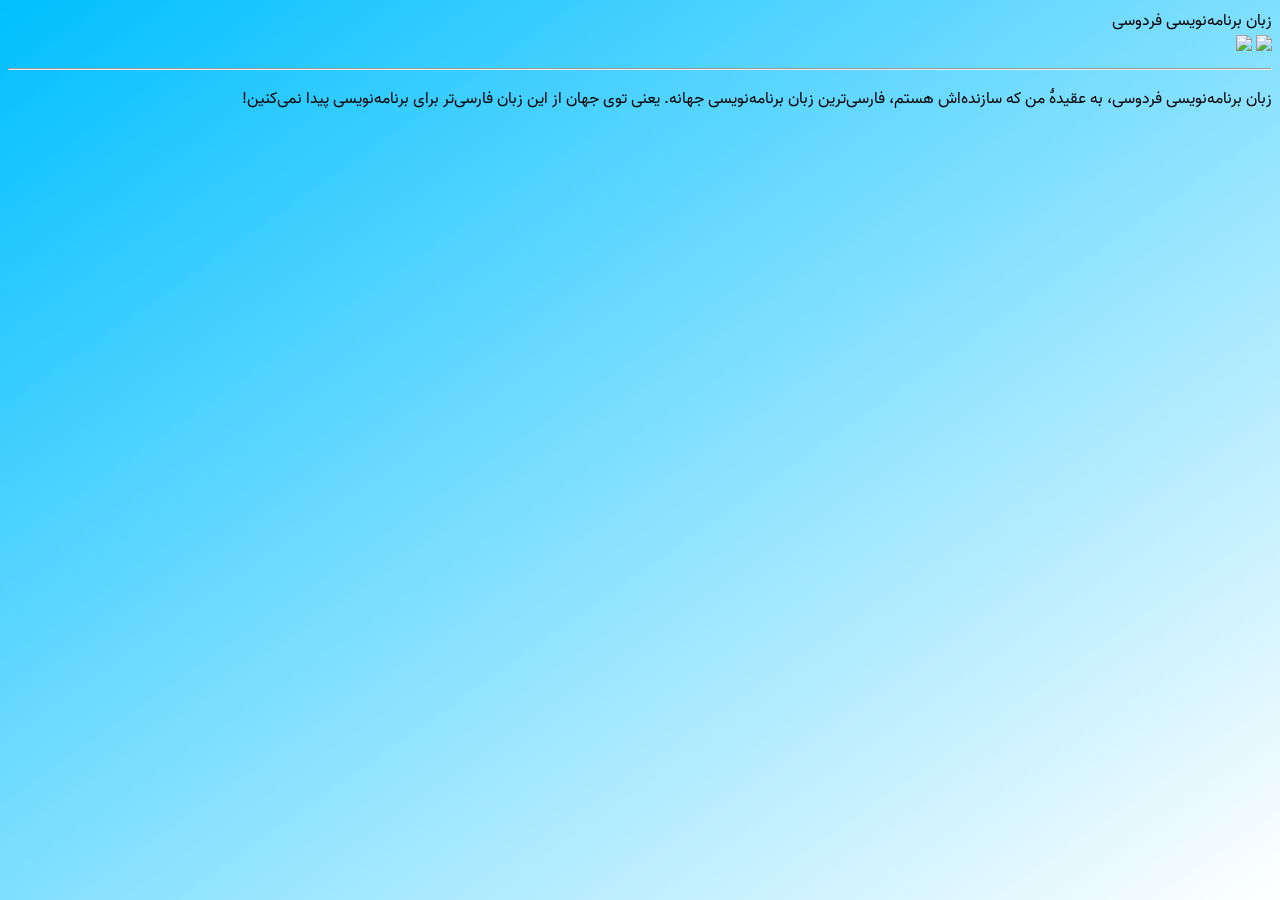
==== index.html @ 3a24cec8 "reboot" ====
<!DOCTYPE html>
<html lang="fa" dir="rtl">
<head>
	<meta charset="utf-8">
	<title>زبان برنامه‌نویسی فردوسی</title>
	<link rel="stylesheet" href="bootstrap.rtl.min.css">
	<link rel="stylesheet" href="bootstrap-icons.css">
	<link rel="stylesheet" href="fonts.css">
	<script src="bootstrap.bundle.min.js"></script>
</head>
<body style="background-image: linear-gradient(to bottom right, deepskyblue, white); background-attachment: fixed;">
	<div class="col-6 mx-auto">
		<div class="card my-3 shadow-lg">
			<div class="card-header text-center h1">زبان برنامه‌نویسی فردوسی</div>
			<div class="card-body">
				<img src="https://avatars.githubusercontent.com/u/73846941" class="d-none d-lg-block w-50 mx-auto">
				<img src="https://avatars.githubusercontent.com/u/73846941" class="d-block d-lg-none w-100">
				<hr>
				<p>زبان برنامه‌نویسی فردوسی، به عقیدهٔ من که سازنده‌اش هستم، فارسی‌ترین زبان برنامه‌نویسی جهانه. یعنی توی جهان از این زبان فارسی‌تر برای برنامه‌نویسی پیدا نمی‌کنین!</p>
			</div>
		</div>
	</div>
</body>
</html>
---- fonts.css ----
@font-face {
    font-family: Vazir;
    src: url('fonts/Vazir-Regular.eot');
    src: url('fonts/Vazir-Regular.eot?#iefix') format('embedded-opentype'),
         url('fonts/Vazir-Regular.woff2') format('woff2'),
         url('fonts/Vazir-Regular.woff') format('woff'),
         url('fonts/Vazir-Regular.ttf') format('truetype');
    font-weight: normal;
    font-style: normal;
}
@font-face {
    font-family: Vazir;
    src: url('fonts/Vazir-Bold.eot');
    src: url('fonts/Vazir-Bold.eot?#iefix') format('embedded-opentype'),
         url('fonts/Vazir-Bold.woff2') format('woff2'),
         url('fonts/Vazir-Bold.woff') format('woff'),
         url('fonts/Vazir-Bold.ttf') format('truetype');
    font-weight: bold;
    font-style: normal;
}
@font-face {
    font-family: Vazir;
    src: url('fonts/Vazir-Black.eot');
    src: url('fonts/Vazir-Black.eot?#iefix') format('embedded-opentype'),
         url('fonts/Vazir-Black.woff2') format('woff2'),
         url('fonts/Vazir-Black.woff') format('woff'),
         url('fonts/Vazir-Black.ttf') format('truetype');
    font-weight: 900;
    font-style: normal;
}
@font-face {
    font-family: Vazir;
    src: url('fonts/Vazir-Medium.eot');
    src: url('fonts/Vazir-Medium.eot?#iefix') format('embedded-opentype'),
         url('fonts/Vazir-Medium.woff2') format('woff2'),
         url('fonts/Vazir-Medium.woff') format('woff'),
         url('fonts/Vazir-Medium.ttf') format('truetype');
    font-weight: 500;
    font-style: normal;
}
@font-face {
    font-family: Vazir;
    src: url('fonts/Vazir-Light.eot');
    src: url('fonts/Vazir-Light.eot?#iefix') format('embedded-opentype'),
         url('fonts/Vazir-Light.woff2') format('woff2'),
         url('fonts/Vazir-Light.woff') format('woff'),
         url('fonts/Vazir-Light.ttf') format('truetype');
    font-weight: 300;
    font-style: normal;
}
@font-face {
    font-family: Vazir;
    src: url('fonts/Vazir-Thin.eot');
    src: url('fonts/Vazir-Thin.eot?#iefix') format('embedded-opentype'),
         url('fonts/Vazir-Thin.woff2') format('woff2'),
         url('fonts/Vazir-Thin.woff') format('woff'),
         url('fonts/Vazir-Thin.ttf') format('truetype');
    font-weight: 100;
    font-style: normal;
}

* { font-family: Vazir !important; }
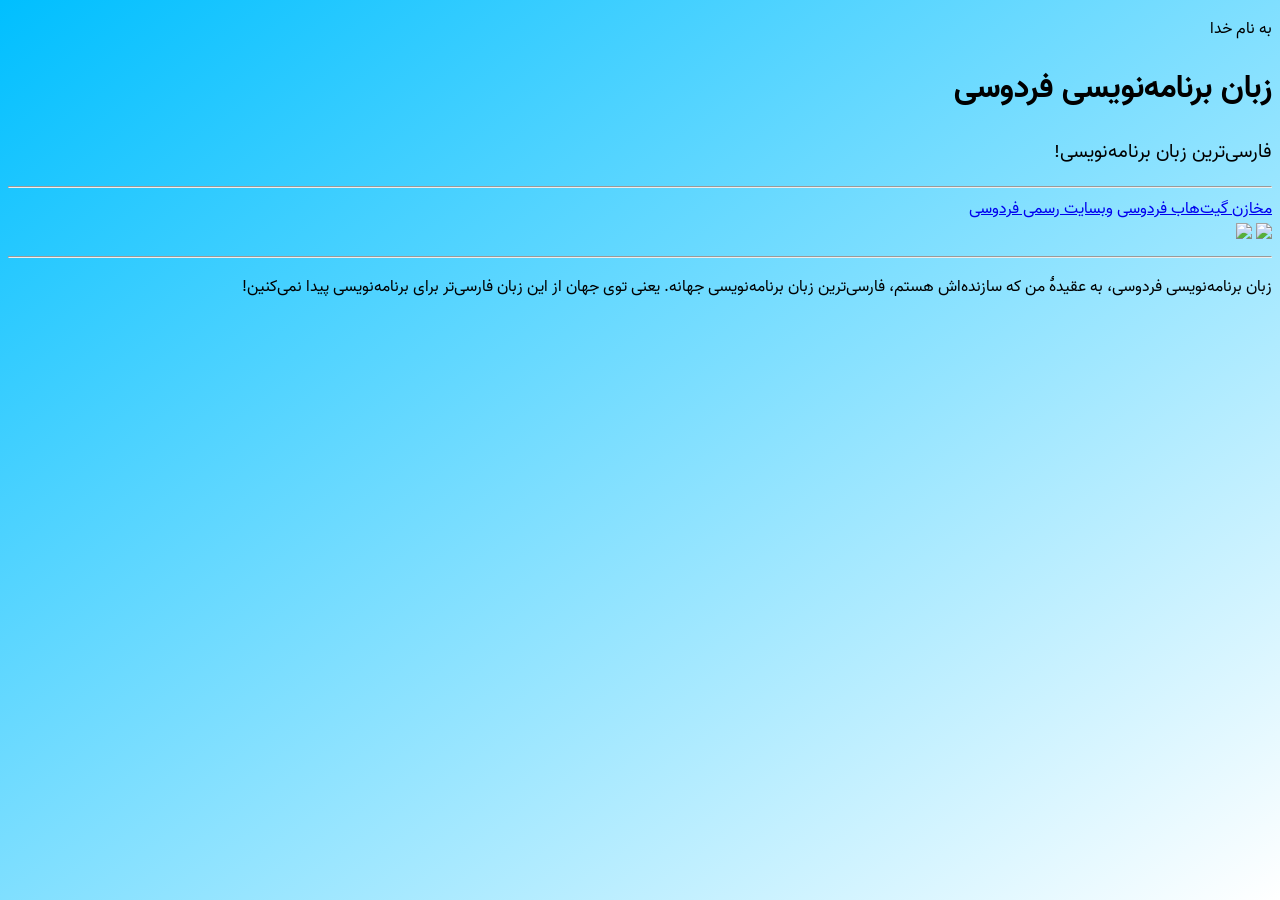
==== commit b6015a73: "reboot finished" ====
--- a/index.html
+++ b/index.html
@@ -3,15 +3,25 @@
 <head>
 	<meta charset="utf-8">
 	<title>زبان برنامه‌نویسی فردوسی</title>
+	<link rel="shortcut icon" href="favicon.ico" type="image/x-icon">
 	<link rel="stylesheet" href="bootstrap.rtl.min.css">
 	<link rel="stylesheet" href="bootstrap-icons.css">
 	<link rel="stylesheet" href="fonts.css">
 	<script src="bootstrap.bundle.min.js"></script>
 </head>
-<body style="background-image: linear-gradient(to bottom right, deepskyblue, white); background-attachment: fixed;">
-	<div class="col-6 mx-auto">
+<body style="background-image: linear-gradient(to bottom right, deepskyblue, white); background-attachment: fixed; overflow-x: hidden;">
+	<p class="text-center text-white my-3 fw-bold h5">به نام خدا</p>
+	<div class="col-lg-6 mx-3 mx-lg-auto">
 		<div class="card my-3 shadow-lg">
-			<div class="card-header text-center h1">زبان برنامه‌نویسی فردوسی</div>
+			<div class="card-header text-center">
+				<h1>زبان برنامه‌نویسی فردوسی</h1>
+				<p style="font-size: larger;"><i class="bi-award"></i> فارسی‌ترین زبان برنامه‌نویسی!</p>
+				<hr>
+				<div class="row mx-auto gap-2 gap-sm-3">
+					<a href="https://github.com/Ferdowsi-lang" target="_blank" class="h4 btn btn-dark col"><i class="bi-github"></i> مخازن گیت‌هاب فردوسی</a>
+					<a href="https://ferdowsi-lang.github.io" class="h4 btn btn-info col"><i class="bi-globe"></i> وبسایت رسمی فردوسی</a>
+				</div>
+			</div>
 			<div class="card-body">
 				<img src="https://avatars.githubusercontent.com/u/73846941" class="d-none d-lg-block w-50 mx-auto">
 				<img src="https://avatars.githubusercontent.com/u/73846941" class="d-block d-lg-none w-100">
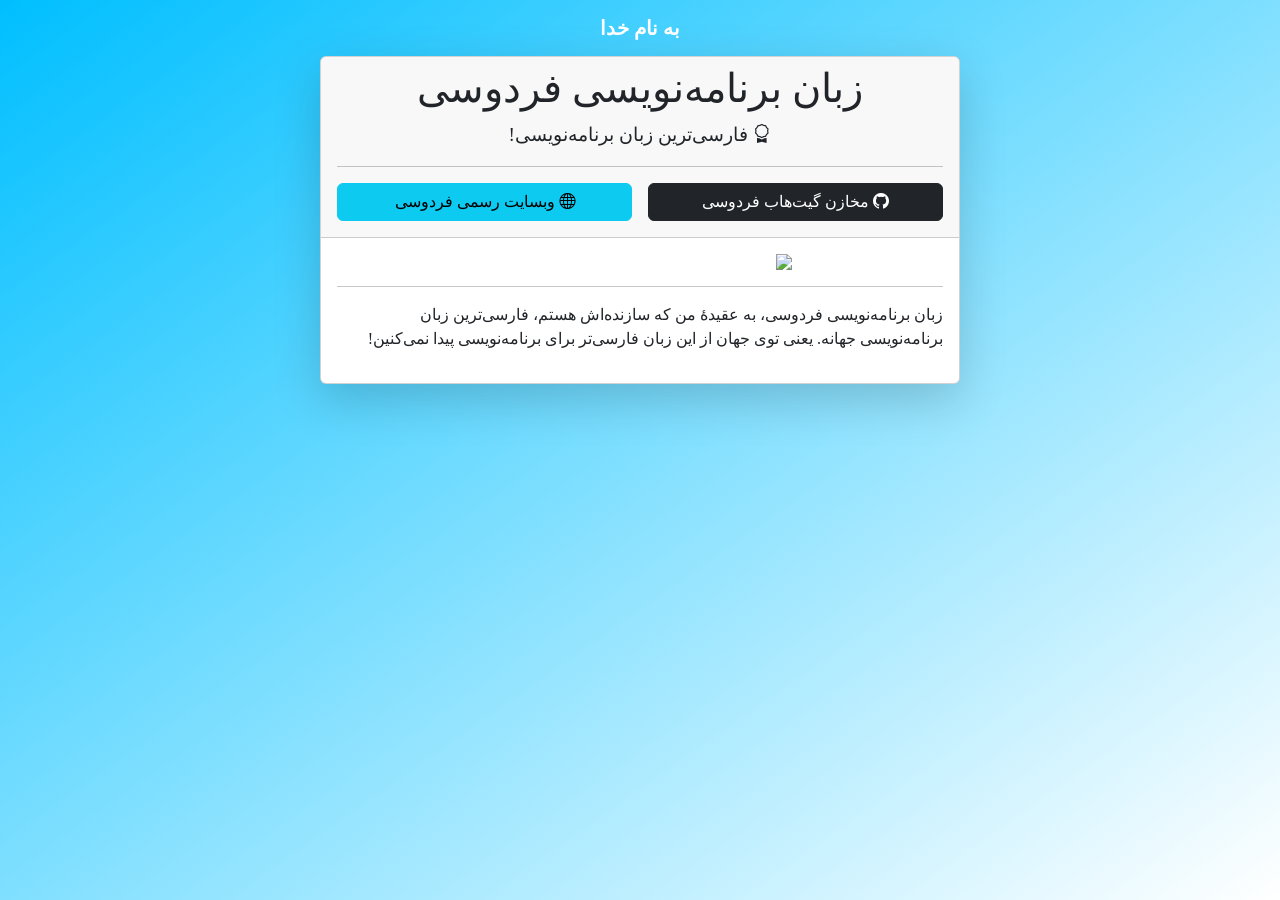
==== commit 2b774b74: "used CDN to load bootstrap, bootstrap icons, and vazir fonts" ====
--- a/index.html
+++ b/index.html
@@ -4,10 +4,12 @@
 	<meta charset="utf-8">
 	<title>زبان برنامه‌نویسی فردوسی</title>
 	<link rel="shortcut icon" href="favicon.ico" type="image/x-icon">
-	<link rel="stylesheet" href="bootstrap.rtl.min.css">
-	<link rel="stylesheet" href="bootstrap-icons.css">
-	<link rel="stylesheet" href="fonts.css">
-	<script src="bootstrap.bundle.min.js"></script>
+	<link rel="apple-touch-icon" href="apple-touch-icon.png">
+	<link rel="stylesheet" href="https://cdn.jsdelivr.net/npm/bootstrap@5.0.0-beta2/dist/css/bootstrap.min.css" crossorigin="anonymous">
+	<link rel="stylesheet" href="https://cdn.jsdelivr.net/npm/bootstrap-icons@1.4.0/font/bootstrap-icons.css" crossorigin="anonymous">
+	<link rel="stylesheet" href="https://cdn.jsdelivr.net/npm/vazir-font@27.2.2/dist/font-face.css" crossorigin="anonymous">
+	<script src="https://cdn.jsdelivr.net/npm/bootstrap@5.0.0-beta2/dist/js/bootstrap.bundle.min.js" crossorigin="anonymous"></script>
+	<style>* { font-family: Vazir !important }</style>
 </head>
 <body style="background-image: linear-gradient(to bottom right, deepskyblue, white); background-attachment: fixed; overflow-x: hidden;">
 	<p class="text-center text-white my-3 fw-bold h5">به نام خدا</p>
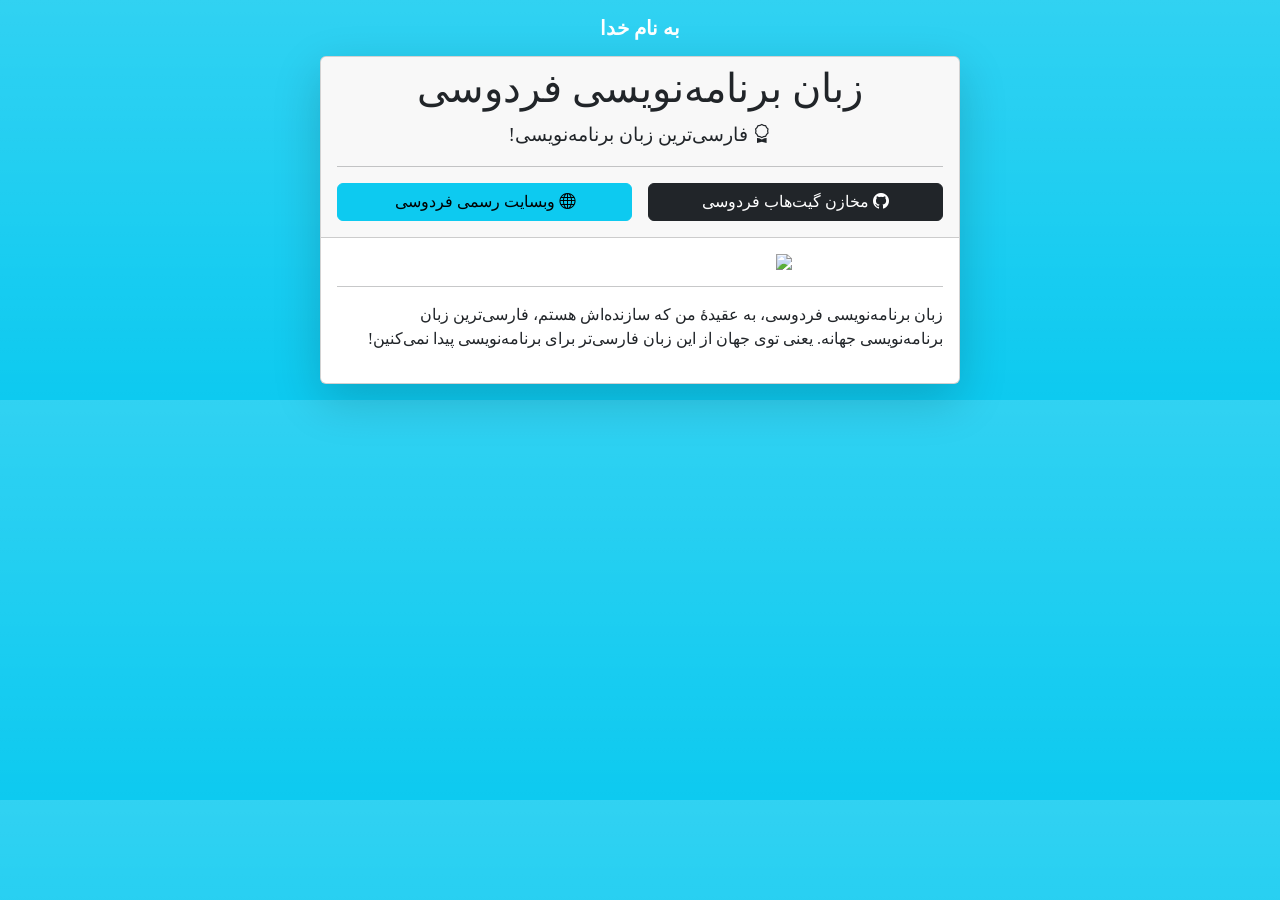
==== commit 8f418ff8: "used bootstrap gradient instead of inline style" ====
--- a/index.html
+++ b/index.html
@@ -11,7 +11,7 @@
 	<script src="https://cdn.jsdelivr.net/npm/bootstrap@5.0.0-beta2/dist/js/bootstrap.bundle.min.js" crossorigin="anonymous"></script>
 	<style>* { font-family: Vazir !important }</style>
 </head>
-<body style="background-image: linear-gradient(to bottom right, deepskyblue, white); background-attachment: fixed; overflow-x: hidden;">
+<body class="bg-info bg-gradient">
 	<p class="text-center text-white my-3 fw-bold h5">به نام خدا</p>
 	<div class="col-lg-6 mx-3 mx-lg-auto">
 		<div class="card my-3 shadow-lg">
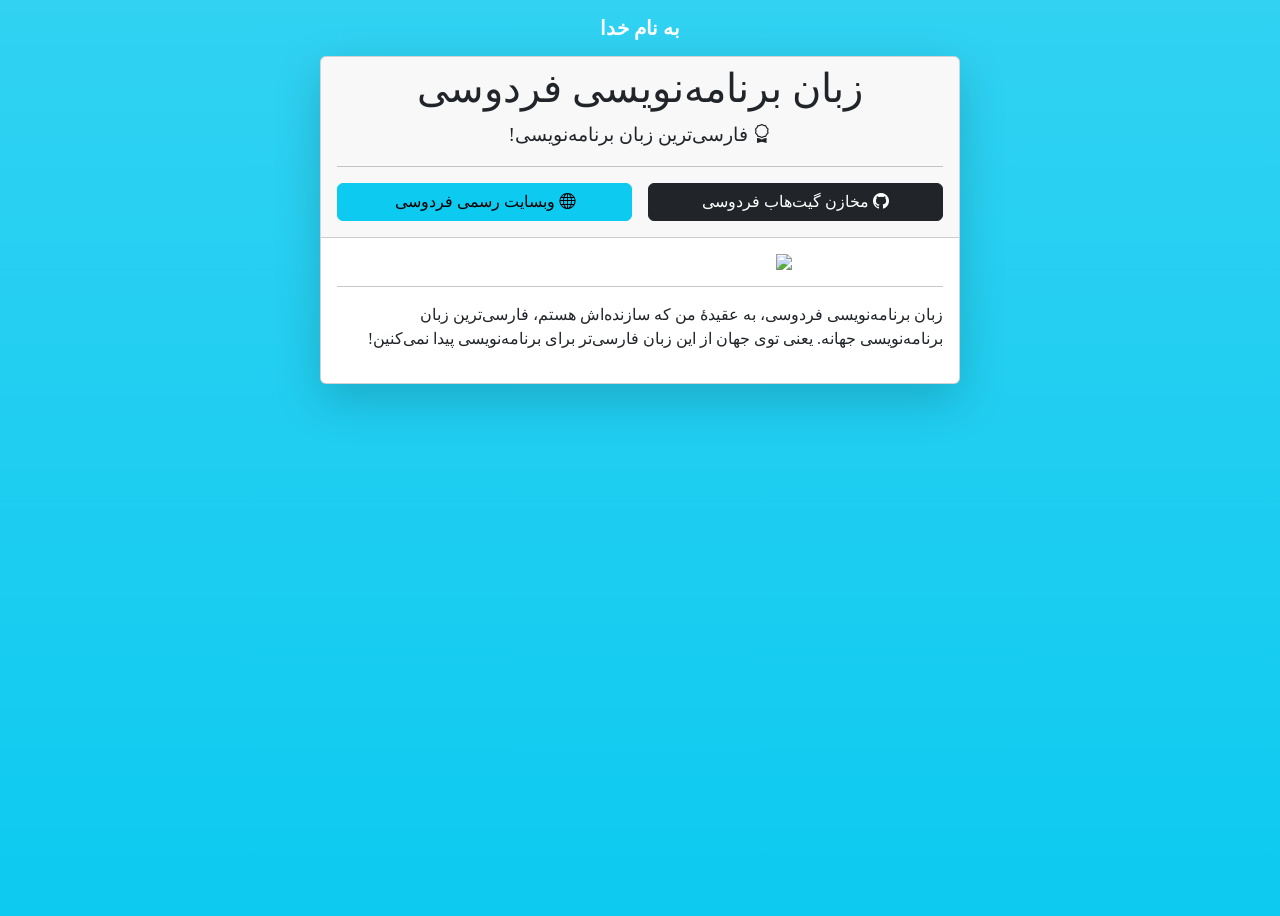
==== commit c378ab4c: "set body min height to solve background problem" ====
--- a/index.html
+++ b/index.html
@@ -11,7 +11,7 @@
 	<script src="https://cdn.jsdelivr.net/npm/bootstrap@5.0.0-beta2/dist/js/bootstrap.bundle.min.js" crossorigin="anonymous"></script>
 	<style>* { font-family: Vazir !important }</style>
 </head>
-<body class="bg-info bg-gradient">
+<body class="bg-info bg-gradient min-vh-100">
 	<p class="text-center text-white my-3 fw-bold h5">به نام خدا</p>
 	<div class="col-lg-6 mx-3 mx-lg-auto">
 		<div class="card my-3 shadow-lg">
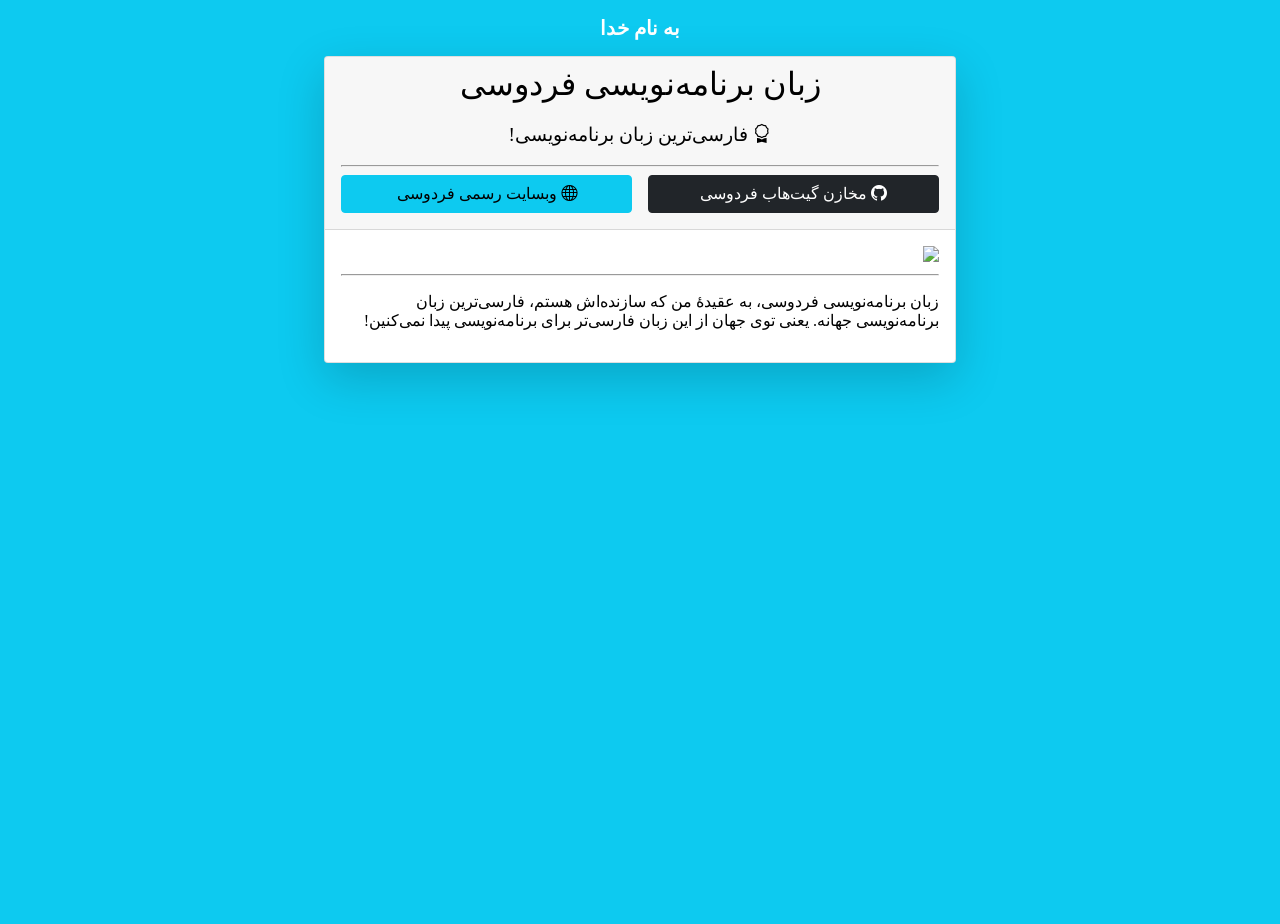
==== commit 7443d53c: "Bootstrap" ====
--- a/index.html
+++ b/index.html
@@ -5,10 +5,9 @@
 	<title>زبان برنامه‌نویسی فردوسی</title>
 	<link rel="shortcut icon" href="favicon.ico" type="image/x-icon">
 	<link rel="apple-touch-icon" href="apple-touch-icon.png">
-	<link rel="stylesheet" href="https://cdn.jsdelivr.net/npm/bootstrap@5.0.0-beta2/dist/css/bootstrap.min.css" crossorigin="anonymous">
+	<link rel="stylesheet" href="boot.css" >
 	<link rel="stylesheet" href="https://cdn.jsdelivr.net/npm/bootstrap-icons@1.4.0/font/bootstrap-icons.css" crossorigin="anonymous">
 	<link rel="stylesheet" href="https://cdn.jsdelivr.net/npm/vazir-font@27.2.2/dist/font-face.css" crossorigin="anonymous">
-	<script src="https://cdn.jsdelivr.net/npm/bootstrap@5.0.0-beta2/dist/js/bootstrap.bundle.min.js" crossorigin="anonymous"></script>
 	<style>* { font-family: Vazir !important }</style>
 </head>
 <body class="bg-info bg-gradient min-vh-100">
@@ -26,7 +25,7 @@
 			</div>
 			<div class="card-body">
 				<img src="https://avatars.githubusercontent.com/u/73846941" class="d-none d-lg-block w-50 mx-auto">
-				<img src="https://avatars.githubusercontent.com/u/73846941" class="d-block d-lg-none w-100">
+				<img src="https://avatars.githubusercontent.com/u/73846941" class="d-block d-lg-none w-100 mx-auto">
 				<hr>
 				<p>زبان برنامه‌نویسی فردوسی، به عقیدهٔ من که سازنده‌اش هستم، فارسی‌ترین زبان برنامه‌نویسی جهانه. یعنی توی جهان از این زبان فارسی‌تر برای برنامه‌نویسی پیدا نمی‌کنین!</p>
 			</div>
--- a/boot.css
+++ b/boot.css
@@ -0,0 +1,439 @@
+.text-center {
+    text-align: center !important;
+  }
+  .text-white {
+    color: #fff !important;
+  }
+  .my-3 {
+    margin-top: 1rem !important;
+    margin-bottom: 1rem !important;
+  }
+  .fw-bold {
+    font-weight: 700 !important;
+  }
+  h6, .h6, h5, .h5, h4, .h4, h3, .h3, h2, .h2, h1, .h1 {
+    margin-top: 0;
+    margin-bottom: 0.5rem;
+    font-weight: 500;
+    line-height: 1.2;
+  }
+  h5, .h5 {
+    font-size: 1.25rem;
+  }
+  @media (min-width: 992px) {
+    .col-lg-6 {
+      flex: 0 0 auto;
+      width: 50%;
+    }
+      .d-lg-block {
+    display: block !important;
+  }
+  }
+  .mx-3 {
+    margin-left: 1rem !important;
+    margin-right: 1rem !important;
+  }
+  @media (min-width: 992px) {
+    .mx-lg-auto {
+      margin-left: auto !important;
+      margin-right: auto !important;
+    }
+  }
+  .card {
+    position: relative;
+    display: flex;
+    flex-direction: column;
+    min-width: 0;
+    word-wrap: break-word;
+    background-color: #fff;
+    background-clip: border-box;
+    border: 1px solid rgba(0, 0, 0, 0.125);
+    border-radius: 0.25rem;
+  }
+  .card > hr {
+    margin-left: 0;
+    margin-right: 0;
+  }
+  .card > .list-group {
+    border-top: inherit;
+    border-bottom: inherit;
+  }
+  .card > .list-group:first-child {
+    border-top-width: 0;
+    border-top-right-radius: calc(0.25rem - 1px);
+    border-top-left-radius: calc(0.25rem - 1px);
+  }
+  .card > .list-group:last-child {
+    border-bottom-width: 0;
+    border-bottom-left-radius: calc(0.25rem - 1px);
+    border-bottom-right-radius: calc(0.25rem - 1px);
+  }
+  .card > .card-header + .list-group,
+  .card > .list-group + .card-footer {
+    border-top: 0;
+  }
+  
+  .card-body {
+    flex: 1 1 auto;
+    padding: 1rem 1rem;
+  }
+  
+  .card-title {
+    margin-bottom: 0.5rem;
+  }
+  
+  .card-subtitle {
+    margin-top: -0.25rem;
+    margin-bottom: 0;
+  }
+  
+  .card-text:last-child {
+    margin-bottom: 0;
+  }
+  
+  .card-link:hover {
+    text-decoration: none;
+  }
+  .card-link + .card-link {
+    margin-left: 1rem ;
+  }
+  
+  .card-header {
+    padding: 0.5rem 1rem;
+    margin-bottom: 0;
+    background-color: rgba(0, 0, 0, 0.03);
+    border-bottom: 1px solid rgba(0, 0, 0, 0.125);
+  }
+  .card-header:first-child {
+    border-radius: calc(0.25rem - 1px) calc(0.25rem - 1px) 0 0;
+  }
+  
+  .card-footer {
+    padding: 0.5rem 1rem;
+    background-color: rgba(0, 0, 0, 0.03);
+    border-top: 1px solid rgba(0, 0, 0, 0.125);
+  }
+  .card-footer:last-child {
+    border-radius: 0 0 calc(0.25rem - 1px) calc(0.25rem - 1px);
+  }
+  
+  .card-header-tabs {
+    margin-left: -0.5rem;
+    margin-bottom: -0.5rem;
+    margin-right: -0.5rem;
+    border-bottom: 0;
+  }
+  
+  .card-header-pills {
+    margin-left: -0.5rem;
+    margin-right: -0.5rem;
+  }
+  
+  .card-img-overlay {
+    position: absolute;
+    top: 0;
+    left: 0;
+    bottom: 0;
+    right: 0;
+    padding: 1rem;
+    border-radius: calc(0.25rem - 1px);
+  }
+  
+  .card-img,
+  .card-img-top,
+  .card-img-bottom {
+    width: 100%;
+  }
+  
+  .card-img,
+  .card-img-top {
+    border-top-right-radius: calc(0.25rem - 1px);
+    border-top-left-radius: calc(0.25rem - 1px);
+  }
+  
+  .card-img,
+  .card-img-bottom {
+    border-bottom-left-radius: calc(0.25rem - 1px);
+    border-bottom-right-radius: calc(0.25rem - 1px);
+  }
+  
+  .card-group > .card {
+    margin-bottom: 0.75rem;
+  }
+  @media (min-width: 576px) {
+    .card-group {
+      display: flex;
+      flex-flow: row wrap;
+    }
+    .card-group > .card {
+      flex: 1 0 0%;
+      margin-bottom: 0;
+    }
+    .card-group > .card + .card {
+      margin-right: 0;
+      border-right: 0;
+    }
+    .card-group > .card:not(:last-child) {
+      border-top-left-radius: 0;
+      border-bottom-left-radius: 0;
+    }
+    .card-group > .card:not(:last-child) .card-img-top,
+  .card-group > .card:not(:last-child) .card-header {
+      border-top-left-radius: 0;
+    }
+    .card-group > .card:not(:last-child) .card-img-bottom,
+  .card-group > .card:not(:last-child) .card-footer {
+      border-bottom-left-radius: 0;
+    }
+    .card-group > .card:not(:first-child) {
+      border-top-right-radius: 0;
+      border-bottom-right-radius: 0;
+    }
+    .card-group > .card:not(:first-child) .card-img-top,
+  .card-group > .card:not(:first-child) .card-header {
+      border-top-right-radius: 0;
+    }
+    .card-group > .card:not(:first-child) .card-img-bottom,
+  .card-group > .card:not(:first-child) .card-footer {
+      border-bottom-right-radius: 0;
+    }
+  }
+  .bg-info {
+    background-color: #0dcaf0 !important;
+  }
+  .bg-gradient {
+    background-image: var(--bs-gradient) !important;
+  }
+  .min-vh-100 {
+    min-height: 100vh !important;
+  }
+  .shadow-lg {
+    box-shadow: 0 1rem 3rem rgba(0, 0, 0, 0.175) !important;
+  }
+  .row {
+    --bs-gutter-x: 1.5rem;
+    --bs-gutter-y: 0;
+    display: flex;
+    flex-wrap: wrap;
+    margin-top: calc(var(--bs-gutter-y) * -1);
+    margin-left: calc(var(--bs-gutter-x) / -2);
+    margin-right: calc(var(--bs-gutter-x) / -2);
+  }
+  .row > * {
+    flex-shrink: 0;
+    width: 100%;
+    max-width: 100%;
+    padding-left: calc(var(--bs-gutter-x) / 2);
+    padding-right: calc(var(--bs-gutter-x) / 2);
+    margin-top: var(--bs-gutter-y);
+  }
+  .mx-auto {
+    margin-left: auto !important;
+    margin-right: auto !important;
+  }
+  .gap-2 {
+    gap: 0.5rem !important;
+  }
+  @media (min-width: 576px) {
+    .gap-sm-3 {
+        gap: 1rem !important;
+      }
+    }
+    h4, .h4 {
+        font-size: calc(1.275rem + 0.3vw);
+      }
+      @media (min-width: 1200px) {
+        h4, .h4 {
+          font-size: 1.5rem;
+        }
+      }
+    .btn-check[disabled]+.btn,
+.btn-check:disabled+.btn {
+    pointer-events: none;
+    filter: none;
+    opacity: 0.65;
+}
+
+.input-group .btn {
+    position: relative;
+    z-index: 2;
+}
+
+.input-group-lg>.form-control,
+.input-group-lg>.form-select,
+.input-group-lg>.input-group-text,
+.input-group-lg>.btn {
+    padding: 0.5rem 1rem;
+    font-size: 1.25rem;
+    border-radius: 0.3rem;
+}
+
+.input-group-sm>.form-control,
+.input-group-sm>.form-select,
+.input-group-sm>.input-group-text,
+.input-group-sm>.btn {
+    padding: 0.25rem 0.5rem;
+    font-size: 0.875rem;
+    border-radius: 0.2rem;
+}
+
+.btn {
+    display: inline-block;
+    font-weight: 400;
+    line-height: 1.5;
+    color: #212529;
+    text-align: center;
+    text-decoration: none;
+    vertical-align: middle;
+    cursor: pointer;
+    -webkit-user-select: none;
+    -moz-user-select: none;
+    user-select: none;
+    background-color: transparent;
+    border: 1px solid transparent;
+    padding: 0.375rem 0.75rem;
+    font-size: 1rem;
+    border-radius: 0.25rem;
+    transition: color 0.15s ease-in-out, background-color 0.15s ease-in-out, border-color 0.15s ease-in-out, box-shadow 0.15s ease-in-out;
+}
+
+@media (prefers-reduced-motion: reduce) {
+    .btn {
+        transition: none;
+    }
+}
+
+.btn:hover {
+    color: #212529;
+}
+
+.btn:disabled,
+.btn.disabled,
+fieldset:disabled .btn {
+    pointer-events: none;
+    opacity: 0.65;
+}
+
+.btn-lg,
+.btn-group-lg>.btn {
+    padding: 0.5rem 1rem;
+    font-size: 1.25rem;
+    border-radius: 0.3rem;
+}
+
+.btn-sm,
+.btn-group-sm>.btn {
+    padding: 0.25rem 0.5rem;
+    font-size: 0.875rem;
+    border-radius: 0.2rem;
+}
+
+.btn-group>.btn,
+.btn-group-vertical>.btn {
+    position: relative;
+    flex: 1 1 auto;
+}
+
+.btn-dark {
+    color: #fff;
+    background-color: #212529;
+    border-color: #212529;
+}
+
+.btn-dark:hover {
+    color: #fff;
+    background-color: #1c1f23;
+    border-color: #1a1e21;
+}
+
+.btn-check:focus+.btn-dark,
+.btn-dark:focus {
+    color: #fff;
+    background-color: #1c1f23;
+    border-color: #1a1e21;
+    box-shadow: 0 0 0 0.25rem rgba(66, 70, 73, 0.5);
+}
+
+.btn-check:checked+.btn-dark,
+.btn-check:active+.btn-dark,
+.btn-dark:active,
+.btn-dark.active,
+.show>.btn-dark.dropdown-toggle {
+    color: #fff;
+    background-color: #1a1e21;
+    border-color: #191c1f;
+}
+
+.btn-check:checked+.btn-dark:focus,
+.btn-check:active+.btn-dark:focus,
+.btn-dark:active:focus,
+.btn-dark.active:focus,
+.show>.btn-dark.dropdown-toggle:focus {
+    box-shadow: 0 0 0 0.25rem rgba(66, 70, 73, 0.5);
+}
+
+.btn-dark:disabled,
+.btn-dark.disabled {
+    color: #fff;
+    background-color: #212529;
+    border-color: #212529;
+}
+.col {
+    flex: 1 0 0%;
+}
+.btn-info {
+    color: #000;
+    background-color: #0dcaf0;
+    border-color: #0dcaf0;
+}
+
+.btn-info:hover {
+    color: #000;
+    background-color: #31d2f2;
+    border-color: #25cff2;
+}
+
+.btn-check:focus+.btn-info,
+.btn-info:focus {
+    color: #000;
+    background-color: #31d2f2;
+    border-color: #25cff2;
+    box-shadow: 0 0 0 0.25rem rgba(11, 172, 204, 0.5);
+}
+
+.btn-check:checked+.btn-info,
+.btn-check:active+.btn-info,
+.btn-info:active,
+.btn-info.active,
+.show>.btn-info.dropdown-toggle {
+    color: #000;
+    background-color: #3dd5f3;
+    border-color: #25cff2;
+}
+
+.btn-check:checked+.btn-info:focus,
+.btn-check:active+.btn-info:focus,
+.btn-info:active:focus,
+.btn-info.active:focus,
+.show>.btn-info.dropdown-toggle:focus {
+    box-shadow: 0 0 0 0.25rem rgba(11, 172, 204, 0.5);
+}
+
+.btn-info:disabled,
+.btn-info.disabled {
+    color: #000;
+    background-color: #0dcaf0;
+    border-color: #0dcaf0;
+}
+.d-none {
+    display: none !important;
+}
+
+.w-50 {
+    width: 50% !important;
+}
+.mx-auto {
+    margin-left: auto !important;
+    margin-right: auto !important;
+  }
+
